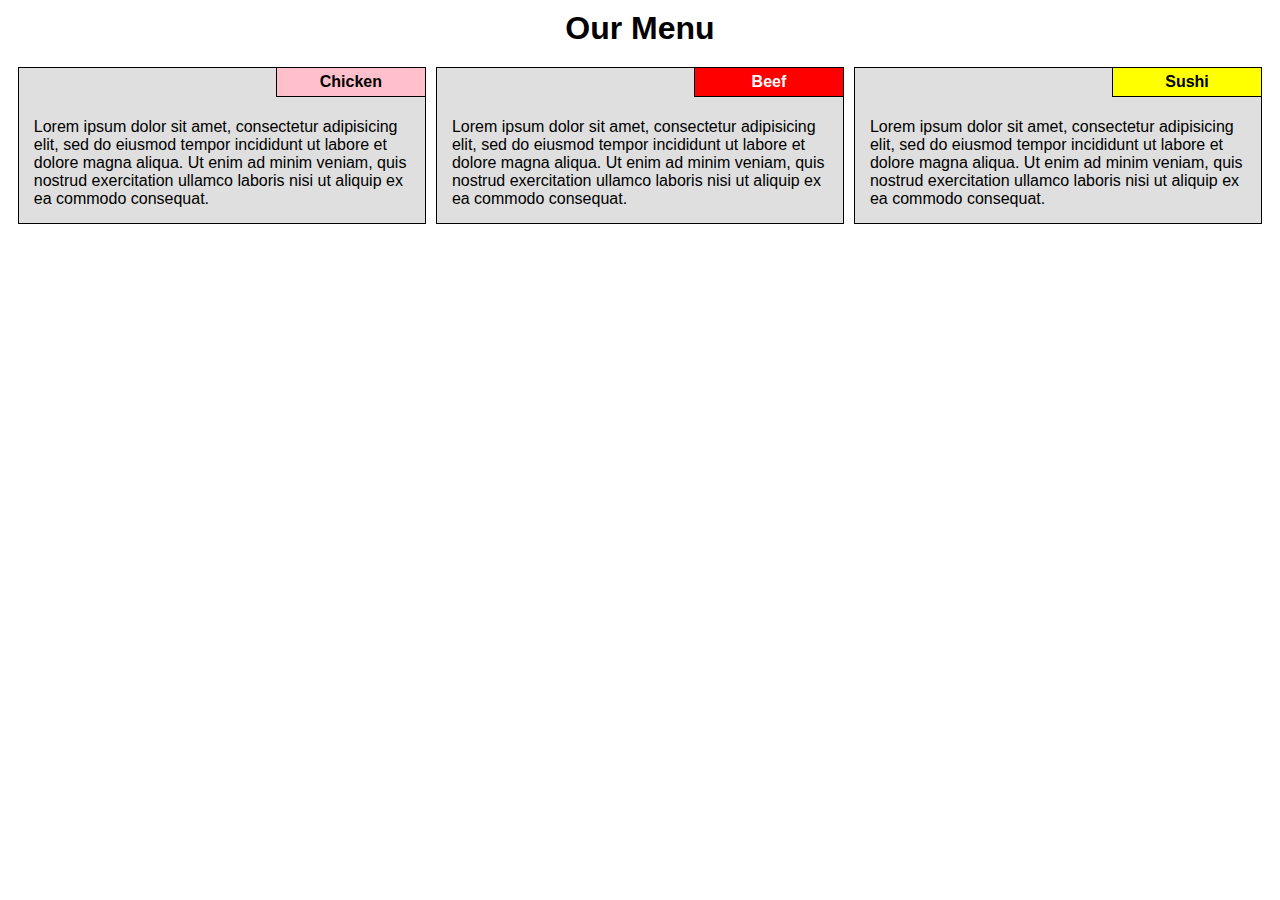
==== Assignment2/index.html @ 2a693df2 "Complete assignment 2" ====
<!DOCTYPE html>
<html>
<head>
	<meta charset="UTF-8">
	<meta name="viewport" content="width=device-width, initial-scale=1">
	<title>Coursera - Assignment2</title>
	<link rel="stylesheet" href="style.css">
</head>
<body>
	<h1 class="centered">Our Menu</h1>
	<div class="row">
		<div class="col-sm-12 col-md-6 col-lg-4">
			<div class="block">
				<div class="block-heading pink-block">
					Chicken
				</div>
				<div class="content">
					Lorem ipsum dolor sit amet, consectetur adipisicing elit, sed do eiusmod
					tempor incididunt ut labore et dolore magna aliqua. Ut enim ad minim veniam,
					quis nostrud exercitation ullamco laboris nisi ut aliquip ex ea commodo
					consequat.
				</div>
			</div>
		</div>
		<div class="col-sm-12 col-md-6 col-lg-4">
			<div class="block">
				<div class="block-heading red-block">
					Beef
				</div>
				<div class="content">
					Lorem ipsum dolor sit amet, consectetur adipisicing elit, sed do eiusmod
					tempor incididunt ut labore et dolore magna aliqua. Ut enim ad minim veniam,
					quis nostrud exercitation ullamco laboris nisi ut aliquip ex ea commodo
					consequat.
				</div>
			</div>	
		</div>
		<div class="col-sm-12 col-md-12 col-lg-4">
			<div class="block">
				<div class="block-heading yellow-block">
					Sushi
				</div>
				<div class="content">
					Lorem ipsum dolor sit amet, consectetur adipisicing elit, sed do eiusmod
					tempor incididunt ut labore et dolore magna aliqua. Ut enim ad minim veniam,
					quis nostrud exercitation ullamco laboris nisi ut aliquip ex ea commodo
					consequat.
				</div>
			</div>
		</div>
	</div>
</body>
</html>
---- Assignment2/style.css ----
* {
	box-sizing: border-box;
  margin: 0px;
  padding: 0px;
}

body {
	font-family: Tahoma, Arial, sans-serif;
}

.row {
	width: 98%;
  margin-left: auto;
  margin-right: auto;
}

.centered {
	text-align: center;
}

.block {
	background-color: #DFDFDF;
	border: 1px solid black;
	padding: 15px;
	margin-bottom: 15px;
  margin-left: 5px;
  margin-right: 5px;
}

.block-heading {
	float: right;
	padding: 5px;
	border: 1px solid black;
	width: 150px;
	text-align: center;
	font-weight: bold;
	margin-bottom: 5px;
	position: relative;
	top: -16px;
	left: 16px;
}

.content {
	clear: right;
}

.pink-block {
	background-color: pink;
	color: black;
}

.red-block {
	background-color: red;
	color: white;
}

.yellow-block {
	background-color: yellow;
	color: black;
}

h1 {
  padding-top: 10px;
  padding-bottom: 20px;
}

/********** Large devices **********/
@media (min-width: 992px) {
  .col-lg-1, .col-lg-2, .col-lg-3, .col-lg-4, .col-lg-5, .col-lg-6, .col-lg-7, .col-lg-8, .col-lg-9, .col-lg-10, .col-lg-11, .col-lg-12 {
    float: left;
  }
  .col-lg-1 {
    width: 8.33%;
  }
  .col-lg-2 {
    width: 16.66%;
  }
  .col-lg-3 {
    width: 25%;
  }
  .col-lg-4 {
    width: 33.33%;
  }
  .col-lg-5 {
    width: 41.66%;
  }
  .col-lg-6 {
    width: 50%;
  }
  .col-lg-7 {
    width: 58.33%;
  }
  .col-lg-8 {
    width: 66.66%;
  }
  .col-lg-9 {
    width: 74.99%;
  }
  .col-lg-10 {
    width: 83.33%;
  }
  .col-lg-11 {
    width: 91.66%;
  }
  .col-lg-12 {
    width: 100%;
  }
}

/********** Medium devices **********/
@media (min-width: 768px) and (max-width: 991px) {
  .col-md-1, .col-md-2, .col-md-3, .col-md-4, .col-md-5, .col-md-6, .col-md-7, .col-md-8, .col-md-9, .col-md-10, .col-md-11, .col-md-12 {
    float: left;
  }
  .col-md-1 {
    width: 8.33%;
  }
  .col-md-2 {
    width: 16.66%;
  }
  .col-md-3 {
    width: 25%;
  }
  .col-md-4 {
    width: 33.33%;
  }
  .col-md-5 {
    width: 41.66%;
  }
  .col-md-6 {
    width: 50%;
  }
  .col-md-7 {
    width: 58.33%;
  }
  .col-md-8 {
    width: 66.66%;
  }
  .col-md-9 {
    width: 74.99%;
  }
  .col-md-10 {
    width: 83.33%;
  }
  .col-md-11 {
    width: 91.66%;
  }
  .col-md-12 {
    width: 100%;
  }
}

/********** Small devices **********/
@media (max-width: 767px) {
  .col-sm-1, .col-sm-2, .col-sm-3, .col-sm-4, .col-sm-5, .col-sm-6, .col-sm-7, .col-sm-8, .col-sm-9, .col-sm-10, .col-sm-11, .col-sm-12 {
    float: left;
  }
  .col-sm-1 {
    width: 8.33%;
  }
  .col-sm-2 {
    width: 16.66%;
  }
  .col-sm-3 {
    width: 25%;
  }
  .col-sm-4 {
    width: 33.33%;
  }
  .col-sm-5 {
    width: 41.66%;
  }
  .col-sm-6 {
    width: 50%;
  }
  .col-sm-7 {
    width: 58.33%;
  }
  .col-sm-8 {
    width: 66.66%;
  }
  .col-sm-9 {
    width: 74.99%;
  }
  .col-sm-10 {
    width: 83.33%;
  }
  .col-sm-11 {
    width: 91.66%;
  }
  .col-sm-12 {
    width: 100%;
  }
}
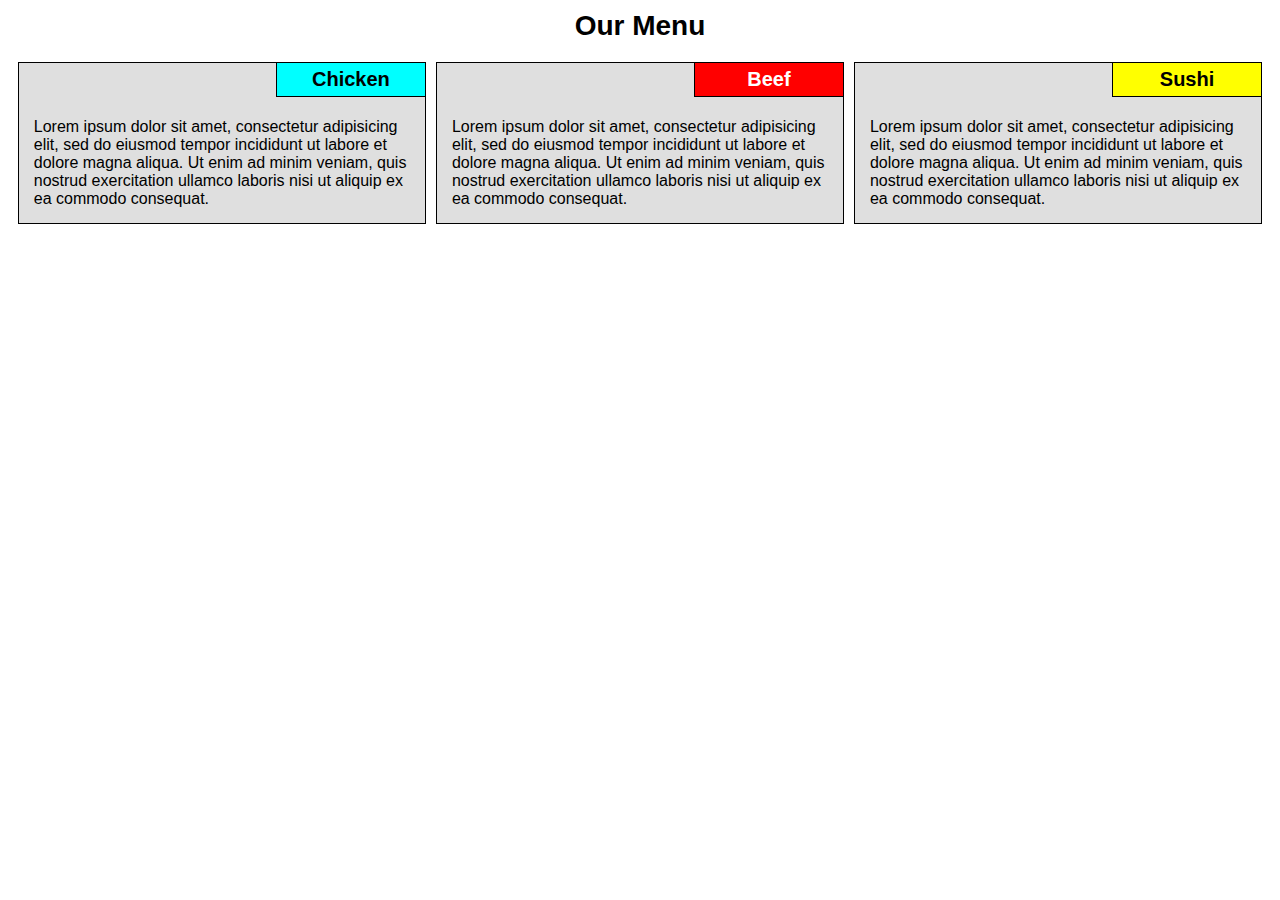
==== commit 2a2cdb1f: "Changed layout to fit optional content" ====
--- a/Assignment2/index.html
+++ b/Assignment2/index.html
@@ -11,7 +11,7 @@
 	<div class="row">
 		<div class="col-sm-12 col-md-6 col-lg-4">
 			<div class="block">
-				<div class="block-heading pink-block">
+				<div class="block-heading cyan-block">
 					Chicken
 				</div>
 				<div class="content">
--- a/Assignment2/style.css
+++ b/Assignment2/style.css
@@ -16,6 +16,7 @@
 
 .centered {
 	text-align: center;
+  font-size: 175%;
 }
 
 .block {
@@ -38,14 +39,15 @@
 	position: relative;
 	top: -16px;
 	left: 16px;
+  font-size: 125%;
 }
 
 .content {
 	clear: right;
 }
 
-.pink-block {
-	background-color: pink;
+.cyan-block {
+	background-color: cyan;
 	color: black;
 }
 
